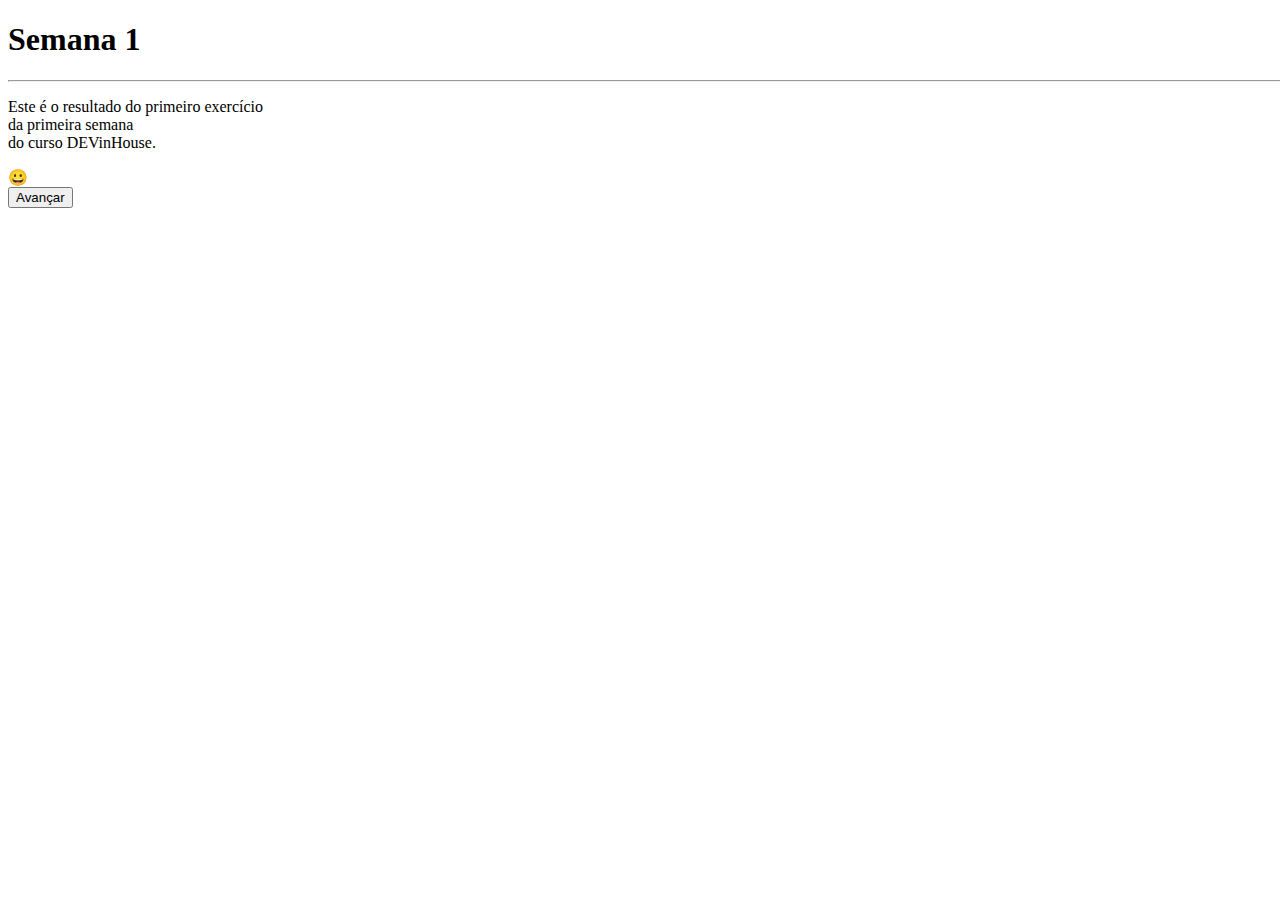
==== Semana 02/[M1S02] - Ex 11 - Construa uma calculadora de P.A/index.html @ 3f26428f "pastas" ====
<!DOCTYPE html>
<html lang="pt-br">
<head>
    <meta charset="UTF-8">
    <meta http-equiv="X-UA-Compatible" content="IE=edge">
    <meta name="viewport" content="width=device-width, initial-scale=1.0">
    <title>DEV in House</title>
    <link rel="icon" type="image/png" href="../[M1S01] - Ex 2 - Utilizando imagens/favicon.png">
    <link rel="stylesheet" href="style.css">
    <style>
        html, body {
            width: 100%;
            height: 100%;
        }
    </style>
</head>
<body>
    <h1>Semana 1</h1>
    <hr>
    <p>Este é o resultado do primeiro exercício<br> da primeira semana<br> do curso DEVinHouse.</p>😀 <br>
    <a class="botao" href="../[M1S01] - Ex 2 - Utilizando imagens/index.html">
        <button>Avançar</button>
    </a>
    
</body>
</html>
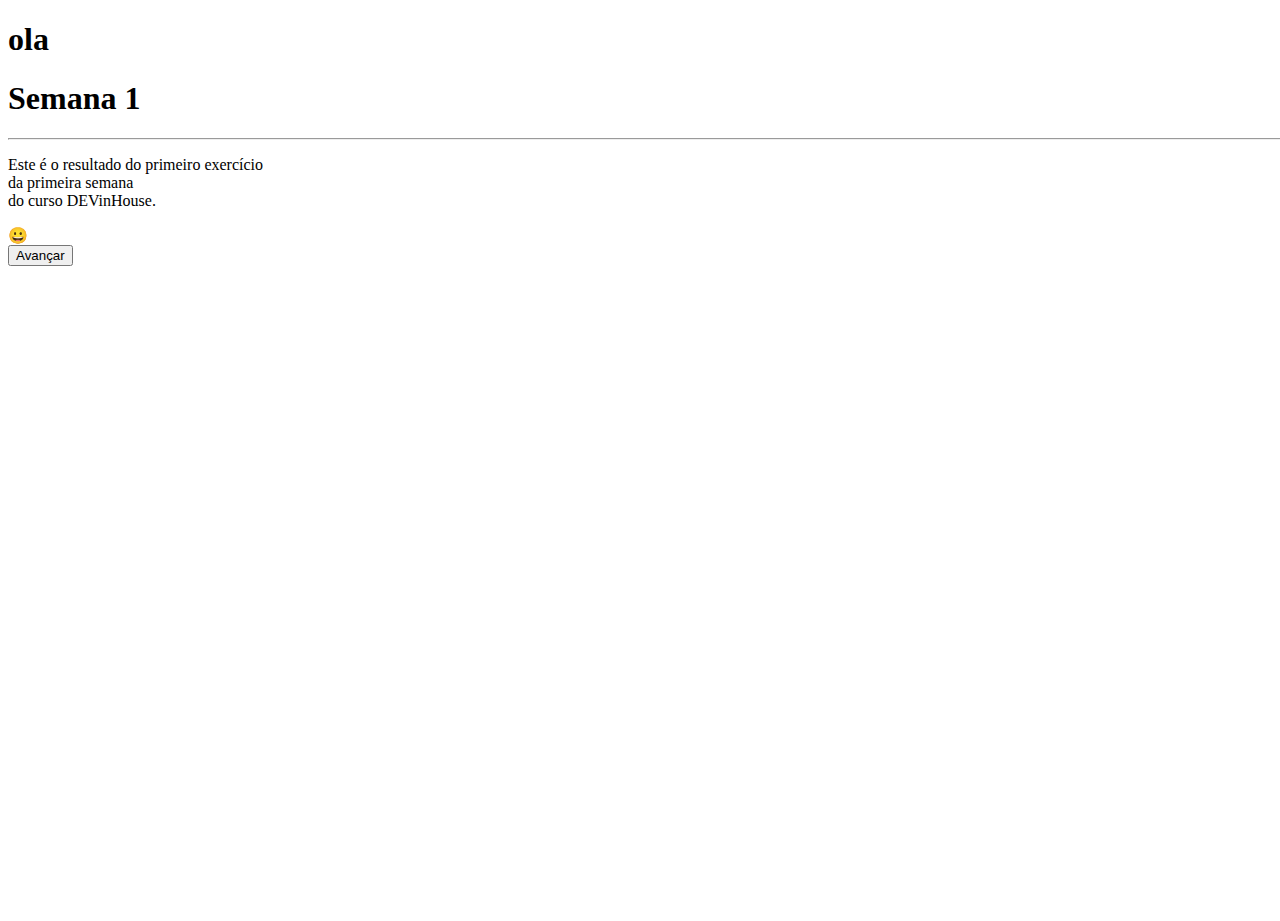
==== commit c42e85ba: "update" ====
--- a/Semana 02/[M1S02] - Ex 11 - Construa uma calculadora de P.A/index.html
+++ b/Semana 02/[M1S02] - Ex 11 - Construa uma calculadora de P.A/index.html
@@ -11,8 +11,10 @@
         html, body {
             width: 100%;
             height: 100%;
+            
         }
     </style>
+    <h1>ola</h1>
 </head>
 <body>
     <h1>Semana 1</h1>
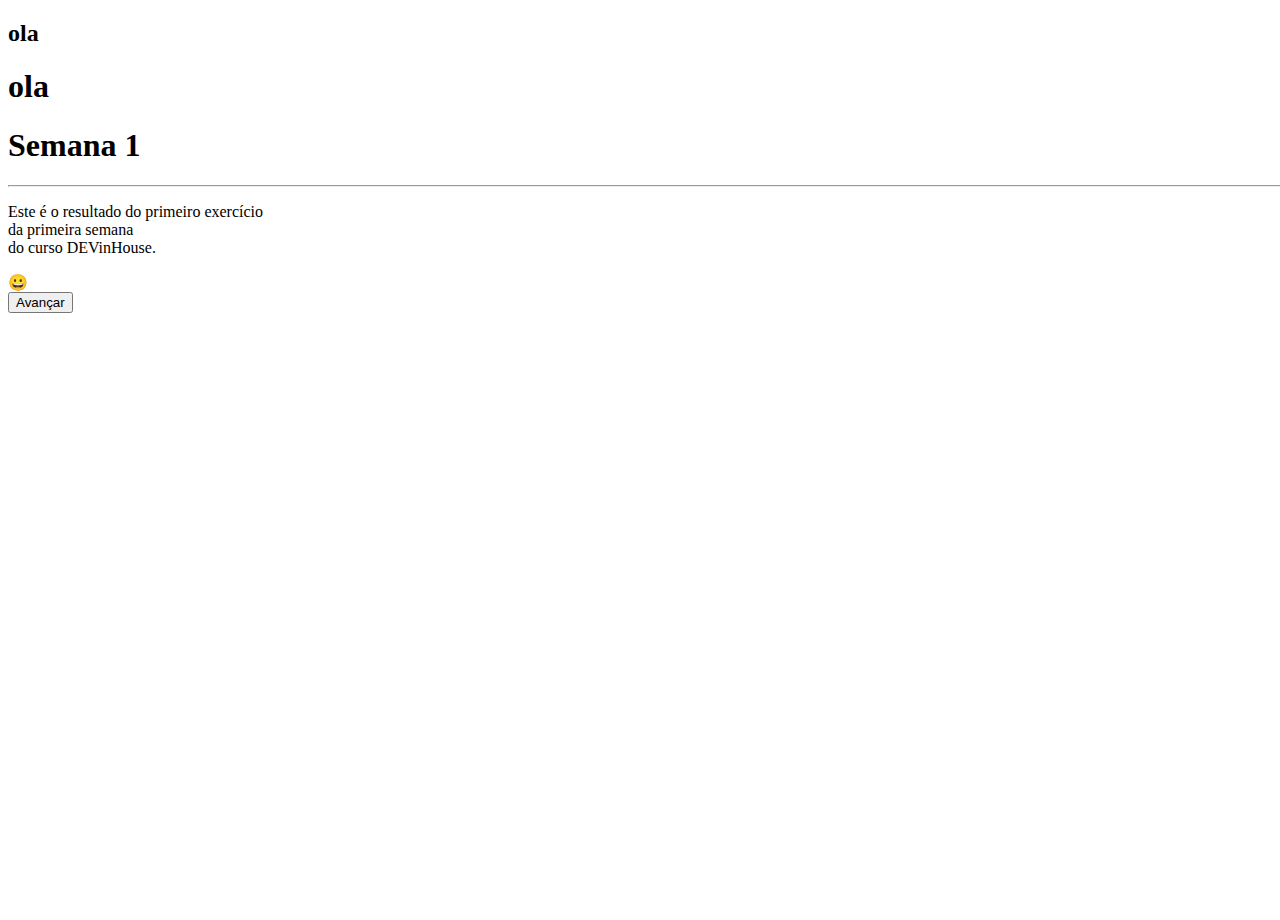
==== commit c33b4c49: "update" ====
--- a/Semana 02/[M1S02] - Ex 11 - Construa uma calculadora de P.A/index.html
+++ b/Semana 02/[M1S02] - Ex 11 - Construa uma calculadora de P.A/index.html
@@ -14,6 +14,7 @@
             
         }
     </style>
+    <h2>ola</h2>
     <h1>ola</h1>
 </head>
 <body>
